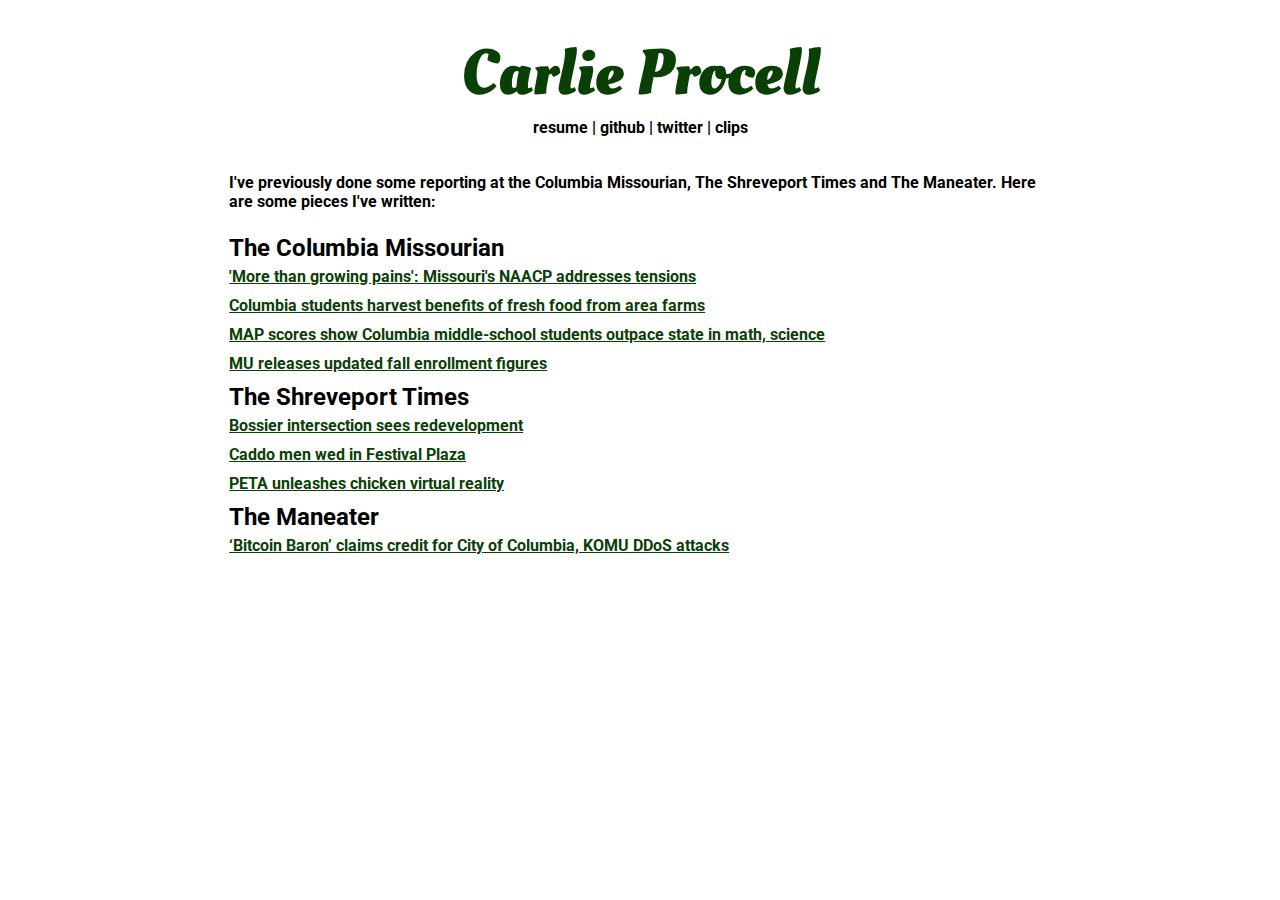
==== otherclips.html @ cb8ae479 "added clips" ====
<!DOCTYPE html>
<html lang="en">
<head>
  <title>Carlie Procell</title>
  <meta http-equiv="content-type" content="text/html;charset=utf-8" />
  <meta name="viewport" content="width=device-width, initial-scale=1">
  <link href="https://fonts.googleapis.com/css?family=Oleo+Script|Roboto" rel="stylesheet">
  <link rel="stylesheet" type="text/css" href="style.css" />
</head>
<body>
  <h1><a href="index.html">Carlie Procell</a></h1>
  <p class="nav">
    <!-- <a href="projects.html">projects</a> | -->
    <a href="https://www.dropbox.com/s/w5nro3r4wshtj3e/resume2017.pdf" target="_blank">resume</a> |
    <a href="https://www.github.com/qbscarlie" target="_blank">github</a> |
    <a href="https://www.twitter.com/carlieprocell" target="_blank">twitter</a> |
    <a href="otherclips.html">clips</a>
  </p>
  <br />
  <br />
  <div id="content">
    <p>I've previously done some reporting at the Columbia Missourian, The Shreveport Times and The Maneater. Here are some pieces I've written: </p>
    <br />

    <h3>The Columbia Missourian</h3>
    <h5><a href="https://www.columbiamissourian.com/news/local/more-than-growing-pains-missouri-s-naacp-addresses-tensions/article_e8987962-093c-11e8-a6d4-5fde9daf83b2.html" target="_blank">'More than growing pains': Missouri's NAACP addresses tensions</a></h5>
    <h5><a href="https://www.columbiamissourian.com/news/k12_education/columbia-students-harvest-benefits-of-fresh-food-from-area-farms/article_2dc118b2-a121-11e6-bb9a-aba406ff87b9.html" target="_blank">Columbia students harvest benefits of fresh food from area farms</a></h5>
    <h5><a href="https://www.columbiamissourian.com/news/k12_education/map-scores-show-columbia-middle-school-students-outpace-state-in/article_a88088ec-8733-11e6-9c39-23006d2e8540.html" target="_blank">MAP scores show Columbia middle-school students outpace state in math, science</a></h5>
    <h5><a href="https://www.columbiamissourian.com/news/higher_education/mu-releases-updated-fall-enrollment-figures/article_91558e50-8c11-11e6-94bb-6bc9b4d86c52.html" target="_blank">MU releases updated fall enrollment figures</a></h5>

    <h3>The Shreveport Times</h3>
    <h5><a href="https://www.shreveporttimes.com/story/life/community/2015/06/16/corner-commerce/28799161/" target="_blank">Bossier intersection sees redevelopment</a></h5>
    <h5><a href="https://www.shreveporttimes.com/story/news/local/2015/07/02/caddo-men-festival-plaza/29649695/" target="_blank">Caddo men wed in Festival Plaza</a></h5>
    <h5><a href="https://www.shreveporttimes.com/story/news/local/2015/06/30/peta-unleashes-chicken-virtual-reality/29518663/" target="_blank">PETA unleashes chicken virtual reality</a></h5>

    <h3>The Maneater</h3>
    <h5><a href="http://www.themaneater.com/stories/2014/12/29/bitcoin-baron-claims-credit-city-columbia-komu-ddo/" target="_blank">‘Bitcoin Baron’ claims credit for City of Columbia, KOMU DDoS attacks</a></h5>

    </div>
</body>
</html>
---- style.css ----
h1 {
  font-family: 'Oleo Script', serif;
  font-size: 64px;
  margin: 30px 0 auto;
  text-align: center;
  color: #0A4006;
}

h1 a, a:hover {
  text-decoration: none;
  color: #0A4006;
}

p.nav {
  font-family: 'Roboto', sans-serif;
  text-align: center;
  margin: 0 auto;
  font-weight: bold;
  font-size: 16px;
}

p {
  font-family: 'Roboto', sans-serif;
  text-align: left;
  margin: 0 auto;
  font-weight: bold;
  font-size: 16px;
}

.nav a {
  color: black;
  text-decoration: none;
}
.nav a:hover {
  color: #0A4006;
  text-decoration: none;
}

#content {
  width: 65%;
  margin: 0 auto;
}

#content a {
  /*color: #096800;
  text-decoration: none;*/
  color: #0A4006;
}

p.projtext {
  text-align:left;
  font-size: 12px;
}

h3 {
  font-family: 'Roboto', sans-serif;
  font-weight: bold;
  font-size: 24px;
  margin-bottom: 5px;
  margin-top: 5px;
}

h5 {
  font-family: 'Roboto', 'Arial', sans-serif;
  font-weight: bold;
  font-size: 16px;
  margin: 0 0 10px auto;
}

@media screen and (max-width: 450px){
  h1 {
    font-size: 42px;
  }
  p {
    font-size: 14px;
  }
  h3 {
    font-size: 20px;
    margin-top: 10px;
  }
  #content {
    width: 90%;
  }
}
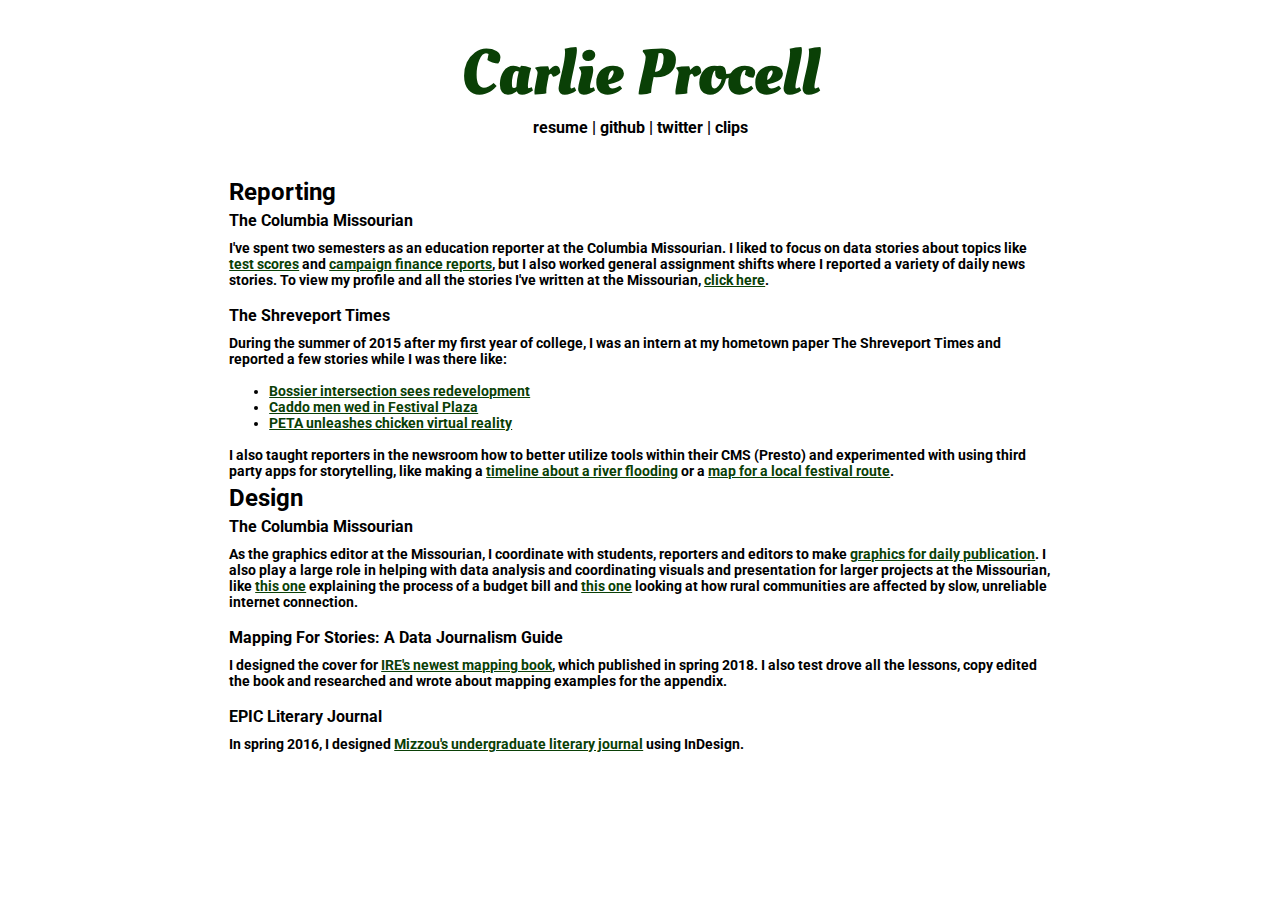
==== commit ec195cfe: "modifications" ====
--- a/otherclips.html
+++ b/otherclips.html
@@ -19,23 +19,28 @@
   <br />
   <br />
   <div id="content">
-    <p>I've previously done some reporting at the Columbia Missourian, The Shreveport Times and The Maneater. Here are some pieces I've written: </p>
+    <h3>Reporting</h3>
+    <h5>The Columbia Missourian</h5>
+    <p class="cliptext">I've spent two semesters as an education reporter at the Columbia Missourian. I liked to focus on data stories about topics like <a href="https://www.columbiamissourian.com/news/k12_education/map-scores-show-columbia-middle-school-students-outpace-state-in/article_a88088ec-8733-11e6-9c39-23006d2e8540.html" target="_blank">test scores</a> and <a href="https://www.columbiamissourian.com/news/k12_education/columbia-school-board-candidates-release-campaign-finance-reports/article_9c4bc126-1b44-11e8-a011-0f103e205075.html" target="_blank">campaign finance reports</a>, but I also worked general assignment shifts where I reported a variety of daily news stories. To view my profile and all the stories I've written at the Missourian, <a href="https://www.columbiamissourian.com/users/profile/qbscarlie/" target="_blank">click here</a>.</p>
+<br />
+    <h5>The Shreveport Times</h5>
+    <p class="cliptext">During the summer of 2015 after my first year of college, I was an intern at my hometown paper The Shreveport Times and reported a few stories while I was there like:</p>
+    <ul>
+      <li><a href="https://www.shreveporttimes.com/story/life/community/2015/06/16/corner-commerce/28799161/" target="_blank">Bossier intersection sees redevelopment</a></li>
+      <li><a href="https://www.shreveporttimes.com/story/news/local/2015/07/02/caddo-men-festival-plaza/29649695/" target="_blank">Caddo men wed in Festival Plaza</a></li>
+      <li><a href="https://www.shreveporttimes.com/story/news/local/2015/06/30/peta-unleashes-chicken-virtual-reality/29518663/" target="_blank">PETA unleashes chicken virtual reality</a></li>
+    </ul>
+    <p class="cliptext">I also taught reporters in the newsroom how to better utilize tools within their CMS (Presto) and experimented with using third party apps for storytelling, like making a <a href="https://www.shreveporttimes.com/story/news/2015/06/10/red-river-flood-timeline/71006066/" target="_blank">timeline about a river flooding</a> or a <a href="https://www.shreveporttimes.com/story/entertainment/2015/05/26/sunflower-trail-festival-gilliam/27959525/" target="_blank">map for a local festival route</a>.</p>
+
+    <h3>Design</h3>
+    <h5>The Columbia Missourian</h5>
+    <p class="cliptext">As the graphics editor at the Missourian, I coordinate with students, reporters and editors to make <a href="https://www.columbiamissourian.com/visuals/graphics/" target="_blank">graphics for daily publication</a>. I also play a large role in helping with data analysis and coordinating visuals and presentation for larger projects at the Missourian, like <a href="https://www.columbiamissourian.com/news/state_news/following-missouri-s-higher-education-bill/article_2a59c10a-18c2-11e8-b9eb-ab2dd00ed4a1.html" target="_blank">this one</a> explaining the process of a budget bill and <a href="https://www.columbiamissourian.com/news/state_news/lack-of-broadband-puts-missouri-behind/article_097fc1cc-efe2-11e7-99b2-273eaf367ba9.html?utm_source=SocialNewsDesk&utm_medium=social&utm_campaign=SND_scheduled_post" target="_blank">this one</a> looking at how rural communities are affected by slow, unreliable internet connection.</p>
     <br />
-
-    <h3>The Columbia Missourian</h3>
-    <h5><a href="https://www.columbiamissourian.com/news/local/more-than-growing-pains-missouri-s-naacp-addresses-tensions/article_e8987962-093c-11e8-a6d4-5fde9daf83b2.html" target="_blank">'More than growing pains': Missouri's NAACP addresses tensions</a></h5>
-    <h5><a href="https://www.columbiamissourian.com/news/k12_education/columbia-students-harvest-benefits-of-fresh-food-from-area-farms/article_2dc118b2-a121-11e6-bb9a-aba406ff87b9.html" target="_blank">Columbia students harvest benefits of fresh food from area farms</a></h5>
-    <h5><a href="https://www.columbiamissourian.com/news/k12_education/map-scores-show-columbia-middle-school-students-outpace-state-in/article_a88088ec-8733-11e6-9c39-23006d2e8540.html" target="_blank">MAP scores show Columbia middle-school students outpace state in math, science</a></h5>
-    <h5><a href="https://www.columbiamissourian.com/news/higher_education/mu-releases-updated-fall-enrollment-figures/article_91558e50-8c11-11e6-94bb-6bc9b4d86c52.html" target="_blank">MU releases updated fall enrollment figures</a></h5>
-
-    <h3>The Shreveport Times</h3>
-    <h5><a href="https://www.shreveporttimes.com/story/life/community/2015/06/16/corner-commerce/28799161/" target="_blank">Bossier intersection sees redevelopment</a></h5>
-    <h5><a href="https://www.shreveporttimes.com/story/news/local/2015/07/02/caddo-men-festival-plaza/29649695/" target="_blank">Caddo men wed in Festival Plaza</a></h5>
-    <h5><a href="https://www.shreveporttimes.com/story/news/local/2015/06/30/peta-unleashes-chicken-virtual-reality/29518663/" target="_blank">PETA unleashes chicken virtual reality</a></h5>
-
-    <h3>The Maneater</h3>
-    <h5><a href="http://www.themaneater.com/stories/2014/12/29/bitcoin-baron-claims-credit-city-columbia-komu-ddo/" target="_blank">‘Bitcoin Baron’ claims credit for City of Columbia, KOMU DDoS attacks</a></h5>
-
+    <h5>Mapping For Stories: A Data Journalism Guide</h5>
+    <p class="cliptext">I designed the cover for <a href="https://store.ire.org/products/mapping-for-stories-a-data-journalism-guide" target="_blank">IRE's newest mapping book</a>, which published in spring 2018. I also test drove all the lessons, copy edited the book and researched and wrote about mapping examples for the appendix.</p>
+    <br />
+    <h5>EPIC Literary Journal</h5>
+    <p class="cliptext">In spring 2016, I designed <a href="https://issuu.com/qbscarlie/docs/epicforissuu" target="_blank">Mizzou's undergraduate literary journal</a> using InDesign.</p>
     </div>
 </body>
 </html>
--- a/style.css
+++ b/style.css
@@ -52,6 +52,11 @@
   font-size: 12px;
 }
 
+p.cliptext {
+  text-align: left;
+  font-size: 14px;
+}
+
 h3 {
   font-family: 'Roboto', sans-serif;
   font-weight: bold;
@@ -65,6 +70,12 @@
   font-weight: bold;
   font-size: 16px;
   margin: 0 0 10px auto;
+}
+
+li {
+  font-family: 'Roboto', 'Arial', sans-serif;
+  font-weight: bold;
+  font-size: 14px;
 }
 
 @media screen and (max-width: 450px){
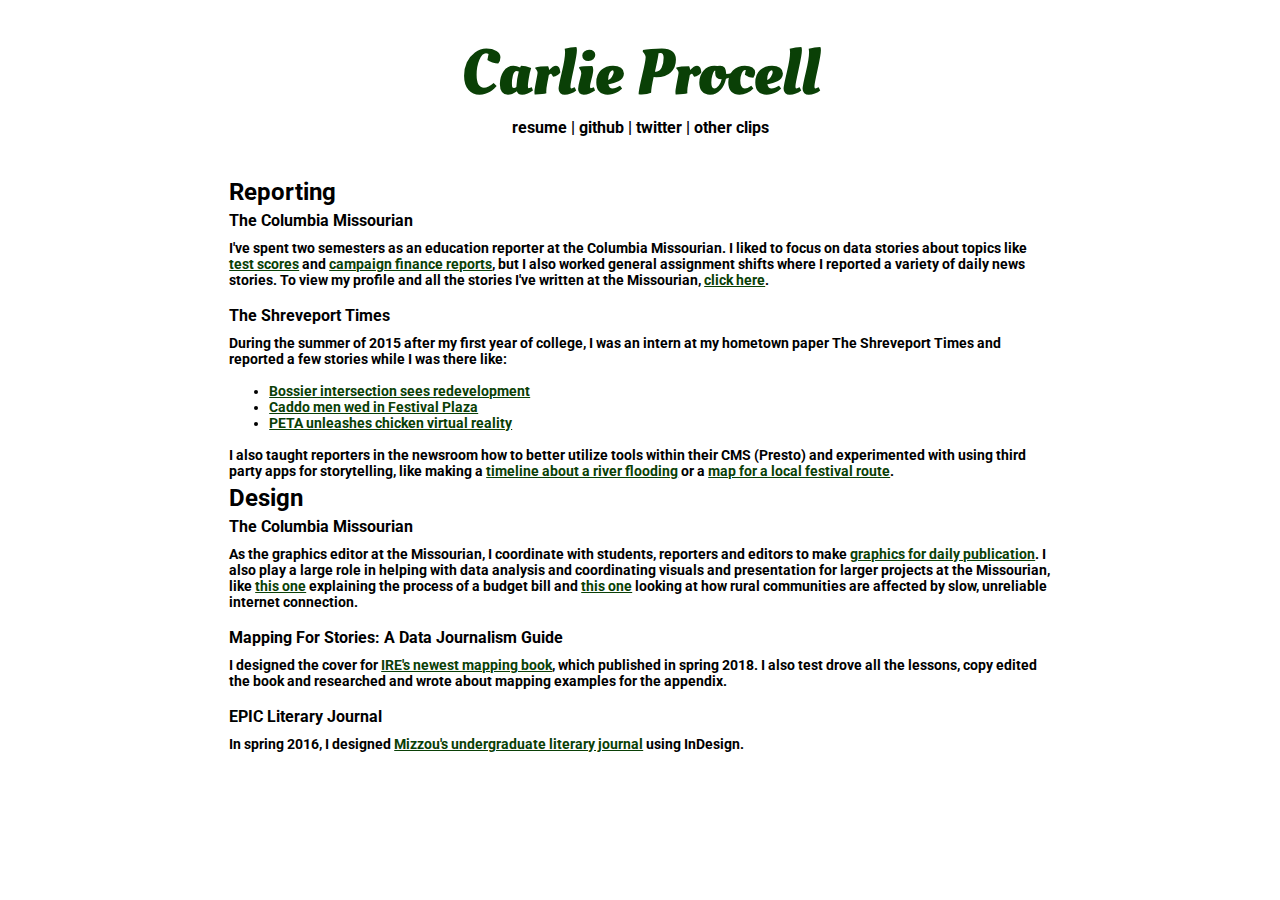
==== commit b719cfa4: "copy editz" ====
--- a/otherclips.html
+++ b/otherclips.html
@@ -14,7 +14,7 @@
     <a href="https://www.dropbox.com/s/w5nro3r4wshtj3e/resume2017.pdf" target="_blank">resume</a> |
     <a href="https://www.github.com/qbscarlie" target="_blank">github</a> |
     <a href="https://www.twitter.com/carlieprocell" target="_blank">twitter</a> |
-    <a href="otherclips.html">clips</a>
+    <a href="otherclips.html">other clips</a>
   </p>
   <br />
   <br />
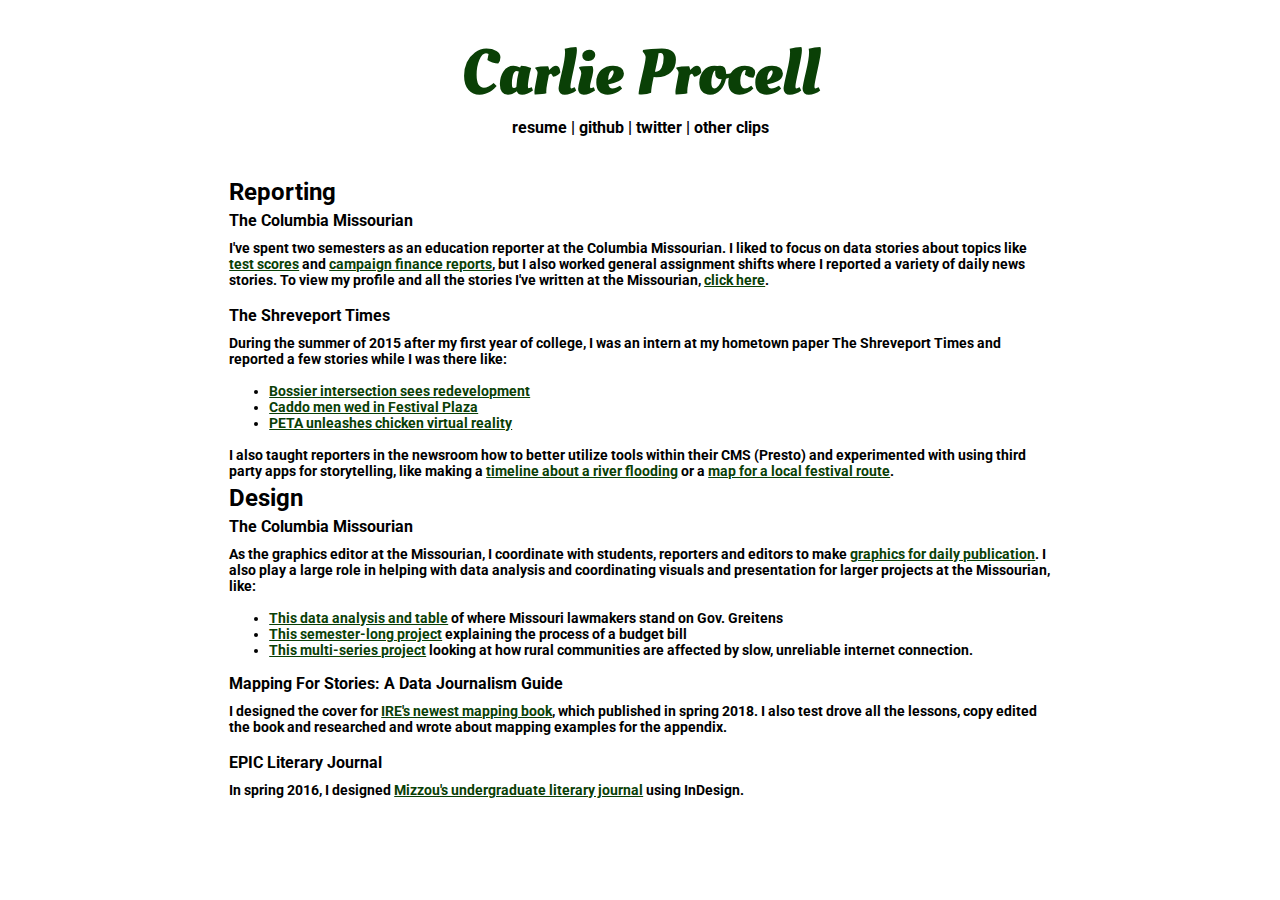
==== commit 1618568d: "added link" ====
--- a/otherclips.html
+++ b/otherclips.html
@@ -34,8 +34,12 @@
 
     <h3>Design</h3>
     <h5>The Columbia Missourian</h5>
-    <p class="cliptext">As the graphics editor at the Missourian, I coordinate with students, reporters and editors to make <a href="https://www.columbiamissourian.com/visuals/graphics/" target="_blank">graphics for daily publication</a>. I also play a large role in helping with data analysis and coordinating visuals and presentation for larger projects at the Missourian, like <a href="https://www.columbiamissourian.com/news/state_news/following-missouri-s-higher-education-bill/article_2a59c10a-18c2-11e8-b9eb-ab2dd00ed4a1.html" target="_blank">this one</a> explaining the process of a budget bill and <a href="https://www.columbiamissourian.com/news/state_news/lack-of-broadband-puts-missouri-behind/article_097fc1cc-efe2-11e7-99b2-273eaf367ba9.html?utm_source=SocialNewsDesk&utm_medium=social&utm_campaign=SND_scheduled_post" target="_blank">this one</a> looking at how rural communities are affected by slow, unreliable internet connection.</p>
-    <br />
+    <p class="cliptext">As the graphics editor at the Missourian, I coordinate with students, reporters and editors to make <a href="https://www.columbiamissourian.com/visuals/graphics/" target="_blank">graphics for daily publication</a>. I also play a large role in helping with data analysis and coordinating visuals and presentation for larger projects at the Missourian, like:
+      <ul>
+      <li><a href="https://www.columbiamissourian.com/news/state_news/where-they-stand-a-look-at-what-missouri-lawmakers-are/article_ff97982e-4333-11e8-9c23-8b862e5a7948.html" target="_blank">This data analysis and table</a> of where Missouri lawmakers stand on Gov. Greitens</li>
+      <li><a href="https://www.columbiamissourian.com/news/state_news/following-missouri-s-higher-education-bill/article_2a59c10a-18c2-11e8-b9eb-ab2dd00ed4a1.html" target="_blank">This semester-long project</a> explaining the process of a budget bill</li>
+      <li><a href="https://www.columbiamissourian.com/news/state_news/lack-of-broadband-puts-missouri-behind/article_097fc1cc-efe2-11e7-99b2-273eaf367ba9.html?utm_source=SocialNewsDesk&utm_medium=social&utm_campaign=SND_scheduled_post" target="_blank">This multi-series project</a> looking at how rural communities are affected by slow, unreliable internet connection.</p></li>
+    </ul>
     <h5>Mapping For Stories: A Data Journalism Guide</h5>
     <p class="cliptext">I designed the cover for <a href="https://store.ire.org/products/mapping-for-stories-a-data-journalism-guide" target="_blank">IRE's newest mapping book</a>, which published in spring 2018. I also test drove all the lessons, copy edited the book and researched and wrote about mapping examples for the appendix.</p>
     <br />
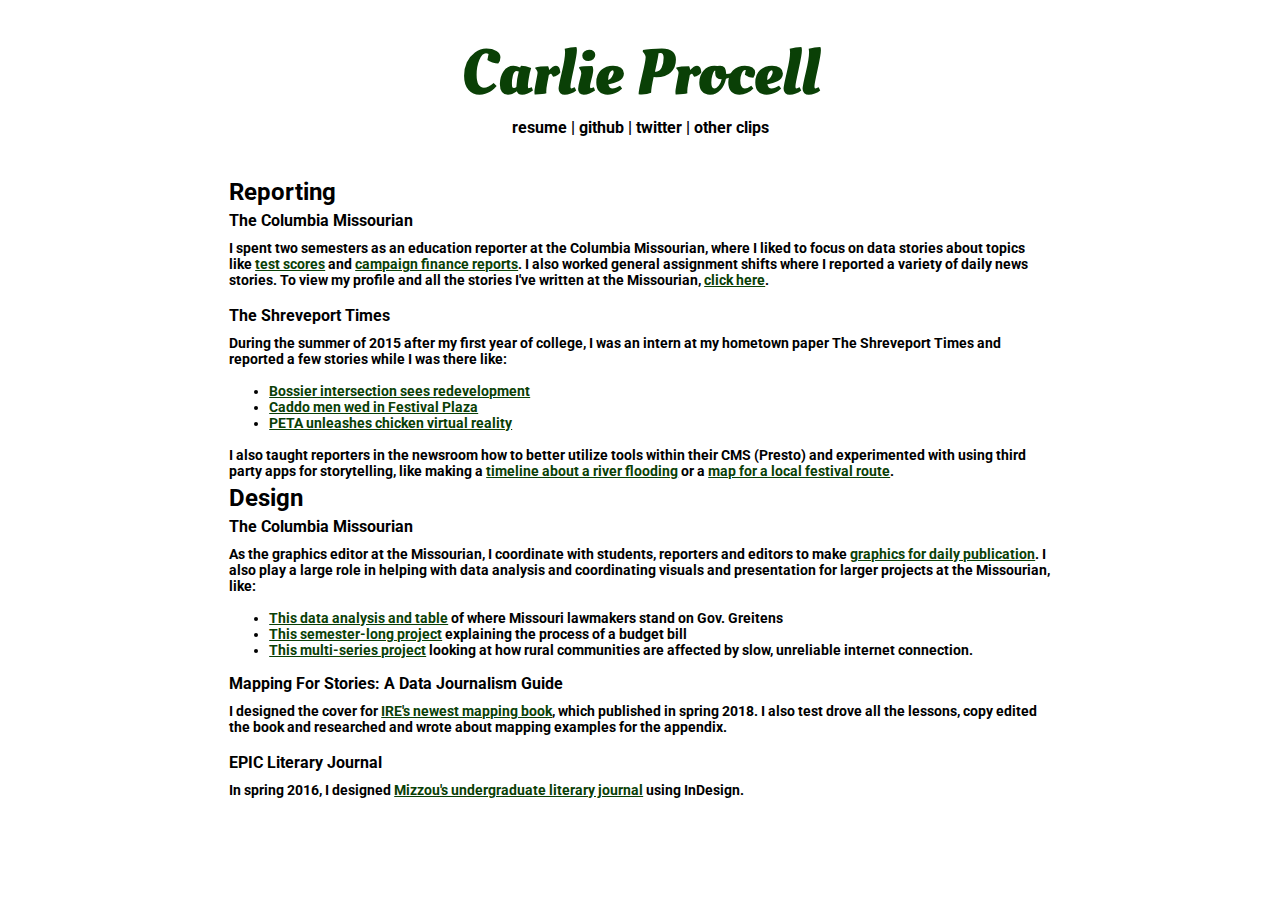
==== commit 057b4e17: "finally added a favicon" ====
--- a/otherclips.html
+++ b/otherclips.html
@@ -6,12 +6,13 @@
   <meta name="viewport" content="width=device-width, initial-scale=1">
   <link href="https://fonts.googleapis.com/css?family=Oleo+Script|Roboto" rel="stylesheet">
   <link rel="stylesheet" type="text/css" href="style.css" />
+  <link rel="icon" type="image/png" href="me.png" />
 </head>
 <body>
   <h1><a href="index.html">Carlie Procell</a></h1>
   <p class="nav">
     <!-- <a href="projects.html">projects</a> | -->
-    <a href="https://www.dropbox.com/s/w5nro3r4wshtj3e/resume2017.pdf" target="_blank">resume</a> |
+    <a href="resume2018.pdf" target="_blank">resume</a> |
     <a href="https://www.github.com/qbscarlie" target="_blank">github</a> |
     <a href="https://www.twitter.com/carlieprocell" target="_blank">twitter</a> |
     <a href="otherclips.html">other clips</a>
@@ -21,7 +22,7 @@
   <div id="content">
     <h3>Reporting</h3>
     <h5>The Columbia Missourian</h5>
-    <p class="cliptext">I've spent two semesters as an education reporter at the Columbia Missourian. I liked to focus on data stories about topics like <a href="https://www.columbiamissourian.com/news/k12_education/map-scores-show-columbia-middle-school-students-outpace-state-in/article_a88088ec-8733-11e6-9c39-23006d2e8540.html" target="_blank">test scores</a> and <a href="https://www.columbiamissourian.com/news/k12_education/columbia-school-board-candidates-release-campaign-finance-reports/article_9c4bc126-1b44-11e8-a011-0f103e205075.html" target="_blank">campaign finance reports</a>, but I also worked general assignment shifts where I reported a variety of daily news stories. To view my profile and all the stories I've written at the Missourian, <a href="https://www.columbiamissourian.com/users/profile/qbscarlie/" target="_blank">click here</a>.</p>
+    <p class="cliptext">I spent two semesters as an education reporter at the Columbia Missourian, where I liked to focus on data stories about topics like <a href="https://www.columbiamissourian.com/news/k12_education/map-scores-show-columbia-middle-school-students-outpace-state-in/article_a88088ec-8733-11e6-9c39-23006d2e8540.html" target="_blank">test scores</a> and <a href="https://www.columbiamissourian.com/news/k12_education/columbia-school-board-candidates-release-campaign-finance-reports/article_9c4bc126-1b44-11e8-a011-0f103e205075.html" target="_blank">campaign finance reports</a>. I also worked general assignment shifts where I reported a variety of daily news stories. To view my profile and all the stories I've written at the Missourian, <a href="https://www.columbiamissourian.com/users/profile/qbscarlie/" target="_blank">click here</a>.</p>
 <br />
     <h5>The Shreveport Times</h5>
     <p class="cliptext">During the summer of 2015 after my first year of college, I was an intern at my hometown paper The Shreveport Times and reported a few stories while I was there like:</p>
@@ -46,5 +47,6 @@
     <h5>EPIC Literary Journal</h5>
     <p class="cliptext">In spring 2016, I designed <a href="https://issuu.com/qbscarlie/docs/epicforissuu" target="_blank">Mizzou's undergraduate literary journal</a> using InDesign.</p>
     </div>
+    <br /><br />
 </body>
 </html>
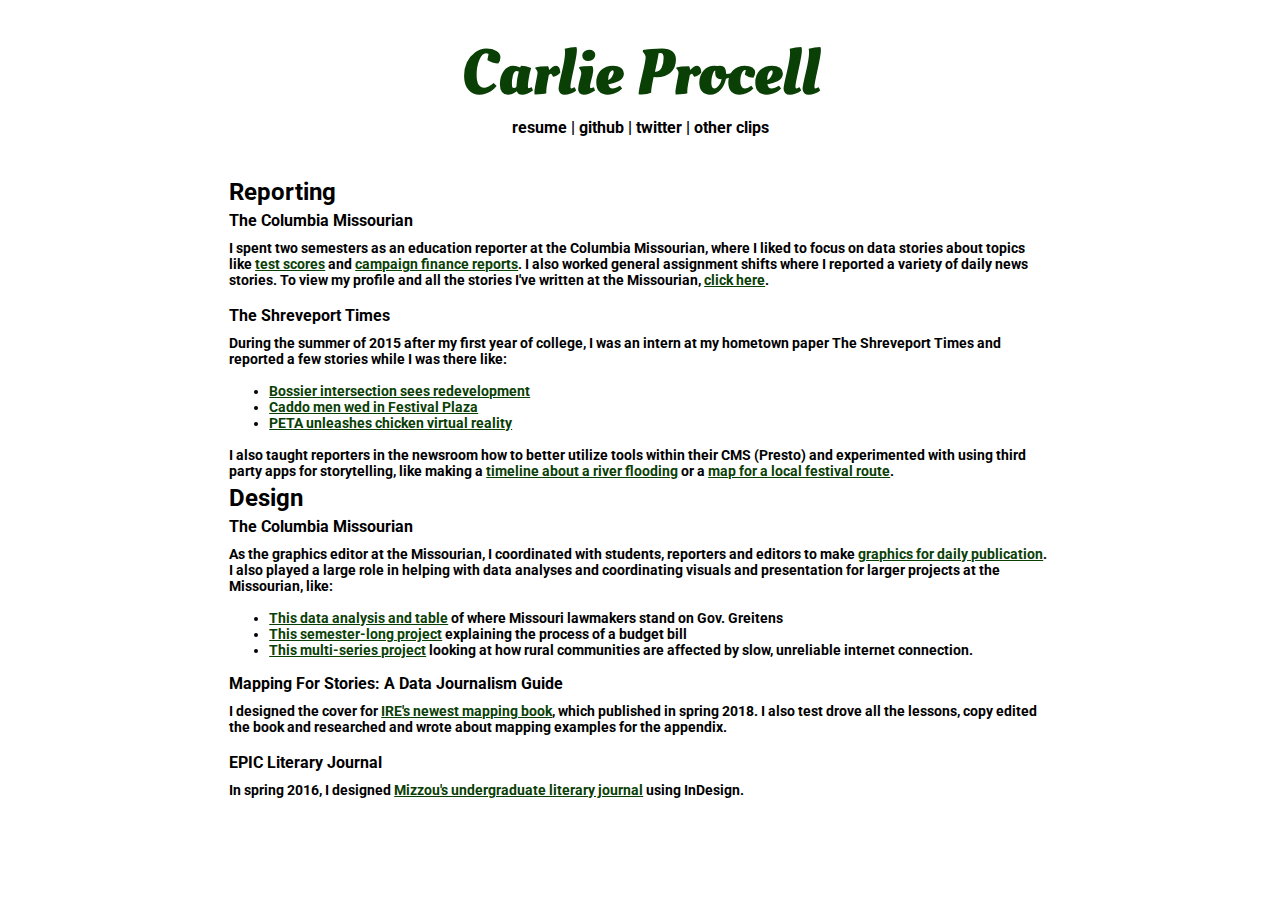
==== commit 26fe9b19: "lol tenses" ====
--- a/otherclips.html
+++ b/otherclips.html
@@ -35,7 +35,7 @@
 
     <h3>Design</h3>
     <h5>The Columbia Missourian</h5>
-    <p class="cliptext">As the graphics editor at the Missourian, I coordinate with students, reporters and editors to make <a href="https://www.columbiamissourian.com/visuals/graphics/" target="_blank">graphics for daily publication</a>. I also play a large role in helping with data analysis and coordinating visuals and presentation for larger projects at the Missourian, like:
+    <p class="cliptext">As the graphics editor at the Missourian, I coordinated with students, reporters and editors to make <a href="https://www.columbiamissourian.com/visuals/graphics/" target="_blank">graphics for daily publication</a>. I also played a large role in helping with data analyses and coordinating visuals and presentation for larger projects at the Missourian, like:
       <ul>
       <li><a href="https://www.columbiamissourian.com/news/state_news/where-they-stand-a-look-at-what-missouri-lawmakers-are/article_ff97982e-4333-11e8-9c23-8b862e5a7948.html" target="_blank">This data analysis and table</a> of where Missouri lawmakers stand on Gov. Greitens</li>
       <li><a href="https://www.columbiamissourian.com/news/state_news/following-missouri-s-higher-education-bill/article_2a59c10a-18c2-11e8-b9eb-ab2dd00ed4a1.html" target="_blank">This semester-long project</a> explaining the process of a budget bill</li>
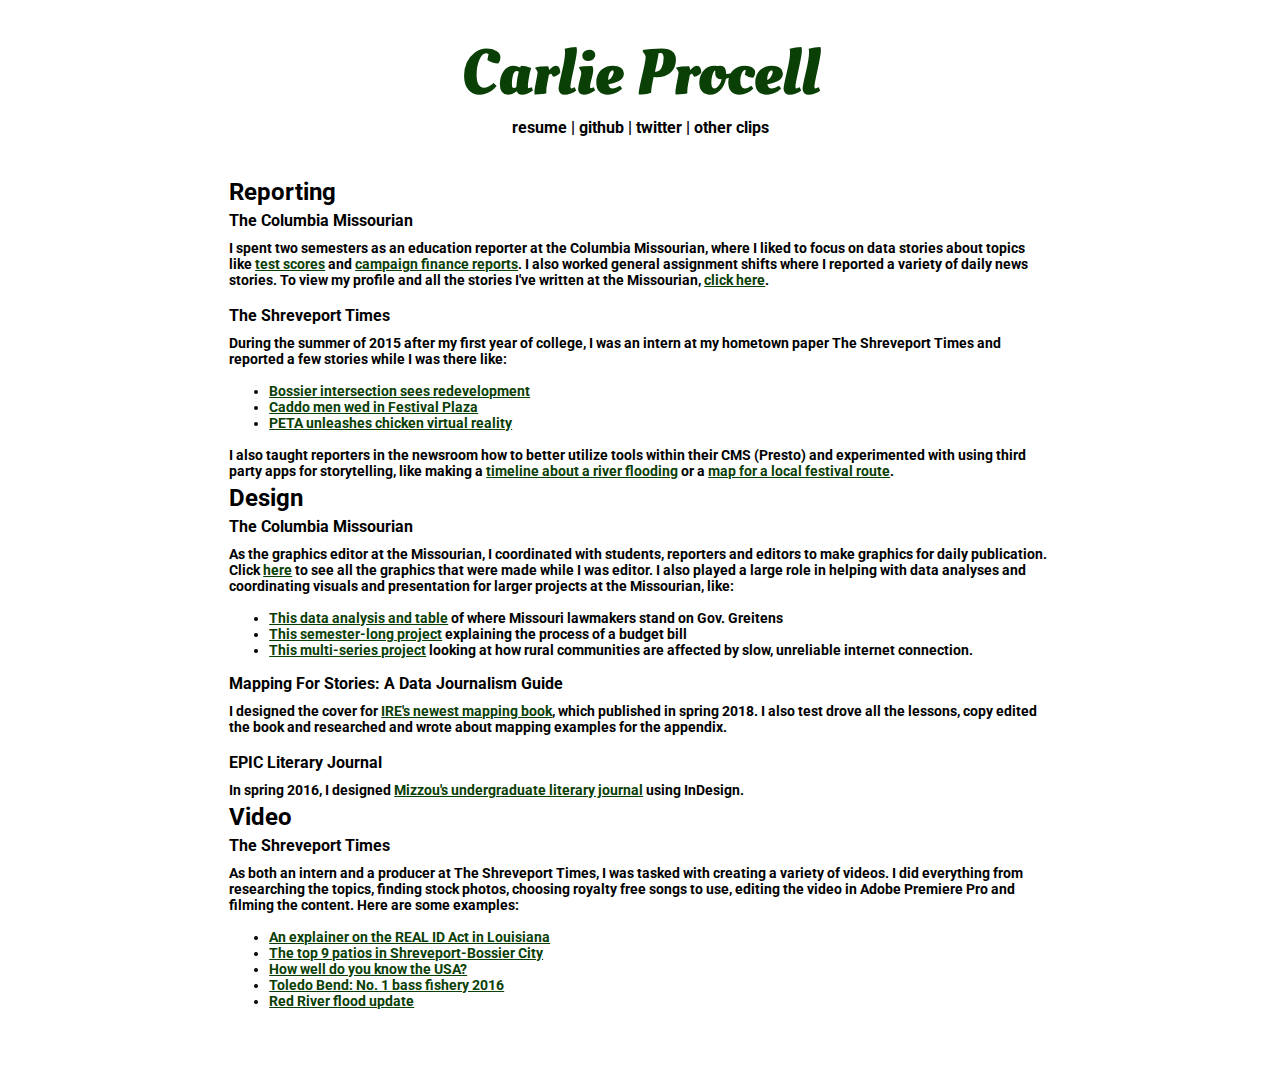
==== commit f8ce4619: "adding video clips" ====
--- a/otherclips.html
+++ b/otherclips.html
@@ -35,7 +35,7 @@
 
     <h3>Design</h3>
     <h5>The Columbia Missourian</h5>
-    <p class="cliptext">As the graphics editor at the Missourian, I coordinated with students, reporters and editors to make <a href="https://www.columbiamissourian.com/visuals/graphics/" target="_blank">graphics for daily publication</a>. I also played a large role in helping with data analyses and coordinating visuals and presentation for larger projects at the Missourian, like:
+    <p class="cliptext">As the graphics editor at the Missourian, I coordinated with students, reporters and editors to make graphics for daily publication. Click <a href="https://www.columbiamissourian.com/search/?f=html&q=tag_section%3Avisuals%2Fgraphics&d1=2017-08-01&d2=2018-05-13&s=start_time&sd=desc&l=10&nsa=eedition" target="_blank">here</a> to see all the graphics that were made while I was editor. I also played a large role in helping with data analyses and coordinating visuals and presentation for larger projects at the Missourian, like:
       <ul>
       <li><a href="https://www.columbiamissourian.com/news/state_news/where-they-stand-a-look-at-what-missouri-lawmakers-are/article_ff97982e-4333-11e8-9c23-8b862e5a7948.html" target="_blank">This data analysis and table</a> of where Missouri lawmakers stand on Gov. Greitens</li>
       <li><a href="https://www.columbiamissourian.com/news/state_news/following-missouri-s-higher-education-bill/article_2a59c10a-18c2-11e8-b9eb-ab2dd00ed4a1.html" target="_blank">This semester-long project</a> explaining the process of a budget bill</li>
@@ -46,6 +46,17 @@
     <br />
     <h5>EPIC Literary Journal</h5>
     <p class="cliptext">In spring 2016, I designed <a href="https://issuu.com/qbscarlie/docs/epicforissuu" target="_blank">Mizzou's undergraduate literary journal</a> using InDesign.</p>
+
+    <h3>Video</h3>
+    <h5>The Shreveport Times</h5>
+    <p class="cliptext">As both an intern and a producer at The Shreveport Times, I was tasked with creating a variety of videos. I did everything from researching the topics, finding stock photos, choosing royalty free songs to use, editing the video in Adobe Premiere Pro and filming the content. Here are some examples:</p>
+    <ul>
+      <li><a href="https://www.shreveporttimes.com/videos/news/local/louisiana/2016/10/03/85348360/" target="_blank">An explainer on the REAL ID Act in Louisiana</a></li>
+      <li><a href="https://www.shreveporttimes.com/videos/life/2016/06/02/85262402/" target="_blank">The top 9 patios in Shreveport-Bossier City</a></li>
+      <li><a href="https://www.shreveporttimes.com/videos/entertainment/2016/07/01/86623674/" target="_blank">How well do you know the USA?</a></li>
+      <li><a href="https://www.shreveporttimes.com/videos/sports/outdoors/2016/06/20/86044060/" target="_blank">Toledo Bend: No. 1 bass fishery 2016</a></li>
+      <li><a href="https://www.shreveporttimes.com/videos/news/2015/06/02/28357981/" target="_blank">Red River flood update</a></li>
+    </ul>
     </div>
     <br /><br />
 </body>
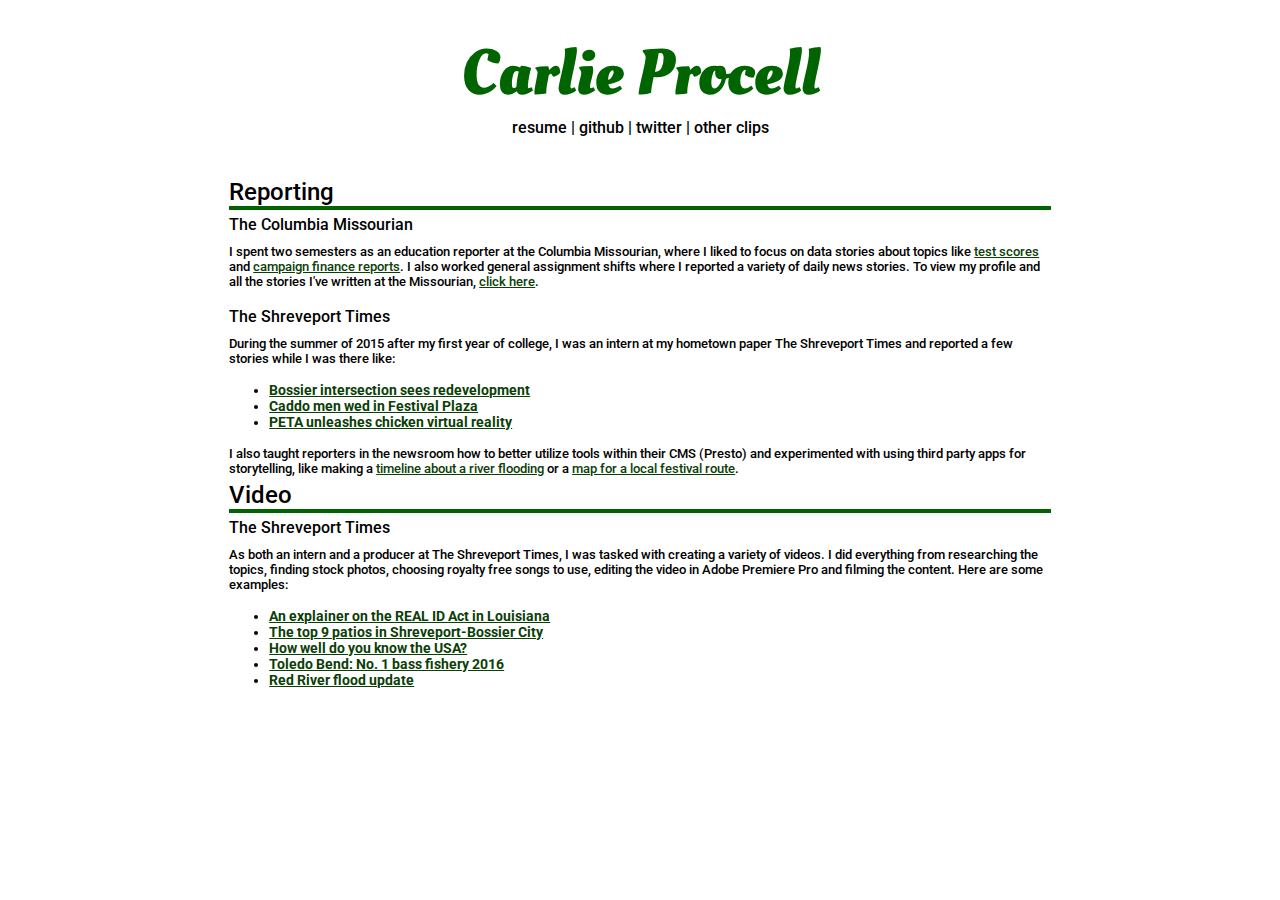
==== commit ce05fd32: "2019 edit" ====
--- a/otherclips.html
+++ b/otherclips.html
@@ -4,7 +4,7 @@
   <title>Carlie Procell</title>
   <meta http-equiv="content-type" content="text/html;charset=utf-8" />
   <meta name="viewport" content="width=device-width, initial-scale=1">
-  <link href="https://fonts.googleapis.com/css?family=Oleo+Script|Roboto" rel="stylesheet">
+  <link href="https://fonts.googleapis.com/css?family=Oleo+Script:400,700|Roboto:100,300,400,500,700,900" rel="stylesheet">
   <link rel="stylesheet" type="text/css" href="style.css" />
   <link rel="icon" type="image/png" href="me.png" />
 </head>
@@ -12,7 +12,7 @@
   <h1><a href="index.html">Carlie Procell</a></h1>
   <p class="nav">
     <!-- <a href="projects.html">projects</a> | -->
-    <a href="resume2018.pdf" target="_blank">resume</a> |
+    <a href="resume2019.pdf" target="_blank">resume</a> |
     <a href="https://www.github.com/qbscarlie" target="_blank">github</a> |
     <a href="https://www.twitter.com/carlieprocell" target="_blank">twitter</a> |
     <a href="otherclips.html">other clips</a>
@@ -22,6 +22,7 @@
   <div id="content">
     <h3>Reporting</h3>
     <h5>The Columbia Missourian</h5>
+
     <p class="cliptext">I spent two semesters as an education reporter at the Columbia Missourian, where I liked to focus on data stories about topics like <a href="https://www.columbiamissourian.com/news/k12_education/map-scores-show-columbia-middle-school-students-outpace-state-in/article_a88088ec-8733-11e6-9c39-23006d2e8540.html" target="_blank">test scores</a> and <a href="https://www.columbiamissourian.com/news/k12_education/columbia-school-board-candidates-release-campaign-finance-reports/article_9c4bc126-1b44-11e8-a011-0f103e205075.html" target="_blank">campaign finance reports</a>. I also worked general assignment shifts where I reported a variety of daily news stories. To view my profile and all the stories I've written at the Missourian, <a href="https://www.columbiamissourian.com/users/profile/qbscarlie/" target="_blank">click here</a>.</p>
 <br />
     <h5>The Shreveport Times</h5>
@@ -32,20 +33,6 @@
       <li><a href="https://www.shreveporttimes.com/story/news/local/2015/06/30/peta-unleashes-chicken-virtual-reality/29518663/" target="_blank">PETA unleashes chicken virtual reality</a></li>
     </ul>
     <p class="cliptext">I also taught reporters in the newsroom how to better utilize tools within their CMS (Presto) and experimented with using third party apps for storytelling, like making a <a href="https://www.shreveporttimes.com/story/news/2015/06/10/red-river-flood-timeline/71006066/" target="_blank">timeline about a river flooding</a> or a <a href="https://www.shreveporttimes.com/story/entertainment/2015/05/26/sunflower-trail-festival-gilliam/27959525/" target="_blank">map for a local festival route</a>.</p>
-
-    <h3>Design</h3>
-    <h5>The Columbia Missourian</h5>
-    <p class="cliptext">As the graphics editor at the Missourian, I coordinated with students, reporters and editors to make graphics for daily publication. Click <a href="https://www.columbiamissourian.com/search/?f=html&q=tag_section%3Avisuals%2Fgraphics&d1=2017-08-01&d2=2018-05-13&s=start_time&sd=desc&l=10&nsa=eedition" target="_blank">here</a> to see all the graphics that were made while I was editor. I also played a large role in helping with data analyses and coordinating visuals and presentation for larger projects at the Missourian, like:
-      <ul>
-      <li><a href="https://www.columbiamissourian.com/news/state_news/where-they-stand-a-look-at-what-missouri-lawmakers-are/article_ff97982e-4333-11e8-9c23-8b862e5a7948.html" target="_blank">This data analysis and table</a> of where Missouri lawmakers stand on Gov. Greitens</li>
-      <li><a href="https://www.columbiamissourian.com/news/state_news/following-missouri-s-higher-education-bill/article_2a59c10a-18c2-11e8-b9eb-ab2dd00ed4a1.html" target="_blank">This semester-long project</a> explaining the process of a budget bill</li>
-      <li><a href="https://www.columbiamissourian.com/news/state_news/lack-of-broadband-puts-missouri-behind/article_097fc1cc-efe2-11e7-99b2-273eaf367ba9.html?utm_source=SocialNewsDesk&utm_medium=social&utm_campaign=SND_scheduled_post" target="_blank">This multi-series project</a> looking at how rural communities are affected by slow, unreliable internet connection.</p></li>
-    </ul>
-    <h5>Mapping For Stories: A Data Journalism Guide</h5>
-    <p class="cliptext">I designed the cover for <a href="https://store.ire.org/products/mapping-for-stories-a-data-journalism-guide" target="_blank">IRE's newest mapping book</a>, which published in spring 2018. I also test drove all the lessons, copy edited the book and researched and wrote about mapping examples for the appendix.</p>
-    <br />
-    <h5>EPIC Literary Journal</h5>
-    <p class="cliptext">In spring 2016, I designed <a href="https://issuu.com/qbscarlie/docs/epicforissuu" target="_blank">Mizzou's undergraduate literary journal</a> using InDesign.</p>
 
     <h3>Video</h3>
     <h5>The Shreveport Times</h5>
--- a/style.css
+++ b/style.css
@@ -3,19 +3,20 @@
   font-size: 64px;
   margin: 30px 0 auto;
   text-align: center;
-  color: #0A4006;
+  font-weight:700;
+  color: #006400;
 }
 
 h1 a, a:hover {
   text-decoration: none;
-  color: #0A4006;
+  color: #006400;
 }
 
 p.nav {
   font-family: 'Roboto', sans-serif;
   text-align: center;
   margin: 0 auto;
-  font-weight: bold;
+  font-weight: 500;
   font-size: 16px;
 }
 
@@ -23,7 +24,7 @@
   font-family: 'Roboto', sans-serif;
   text-align: left;
   margin: 0 auto;
-  font-weight: bold;
+  font-weight: 500;
   font-size: 16px;
 }
 
@@ -32,7 +33,7 @@
   text-decoration: none;
 }
 .nav a:hover {
-  color: #0A4006;
+  color: #006400;
   text-decoration: none;
 }
 
@@ -49,25 +50,23 @@
 
 p.projtext {
   text-align:left;
-  font-size: 12px;
-}
-
-p.cliptext {
-  text-align: left;
-  font-size: 14px;
+  font-size: 15px;
 }
 
 h3 {
   font-family: 'Roboto', sans-serif;
-  font-weight: bold;
+  font-weight: 500;
   font-size: 24px;
   margin-bottom: 5px;
   margin-top: 5px;
+  border-bottom-style: solid;
+  border-width: 4px;
+  border-color: #006400;
 }
 
 h5 {
   font-family: 'Roboto', 'Arial', sans-serif;
-  font-weight: bold;
+  font-weight: 500;
   font-size: 16px;
   margin: 0 0 10px auto;
 }
@@ -77,10 +76,112 @@
   font-weight: bold;
   font-size: 14px;
 }
+/* we gon work on a simple lil grid mkay */
+.clipgrid {
+  display: grid;
+  grid-gap: 20px;
+  justify-content: center;
+  grid-template-columns: 1fr 1fr 1fr;
+  grid-template-areas:
+  "a b c"
+  "d e f"
+  "g h i";
+}
 
+p.cliptitle {
+  text-align: center;
+  font-weight: 900;
+  font-family: 'Roboto', sans-serif;
+  font-size: 18px;
+  padding-bottom:5px;
+  padding-top:5px;
+}
+p.cliptext {
+  text-align:left;
+  font-family: 'Roboto', sans-serif;
+  font-size: 13px;
+}
+
+.clipgrid img {
+  width: 90%;
+  display: block;
+  margin-left: auto;
+  margin-right: auto;
+
+}
+
+.clip1 {
+  grid-area: a;
+}
+
+.clip2 {
+  grid-area: b;
+}
+
+.clip3 {
+  grid-area: c;
+}
+
+.clip4 {
+  grid-area: d;
+}
+
+.clip5 {
+  grid-area: e;
+}
+
+.clip6 {
+  grid-area: f;
+}
+
+.clip7 {
+  grid-area: g;
+}
+
+.clip8 {
+  grid-area: h;
+}
+
+.clip9 {
+  grid-area: i;
+}
+
+@media screen and (max-width: 1150px){
+  .clipgrid {
+  grid-template-columns: 1fr 1fr;
+  padding-bottom: 10px;
+  grid-template-areas:
+    "a b"
+    "c d"
+    "e f"
+    "g h"
+    "i .";
+  }
+  .clipgrid img {
+    width: 100%;
+  }
+}
+
+@media screen and (min-width: 451px) and (max-width: 750px){
+  .clipgrid {
+  grid-template-columns: 1fr;
+  grid-template-areas:
+  "a"
+  "b"
+  "c"
+  "d"
+  "e"
+  "f"
+  "g"
+  "h"
+  "i";
+  }
+}
+
+/* mobile */
 @media screen and (max-width: 450px){
   h1 {
-    font-size: 42px;
+    font-size: 45px;
   }
   p {
     font-size: 14px;
